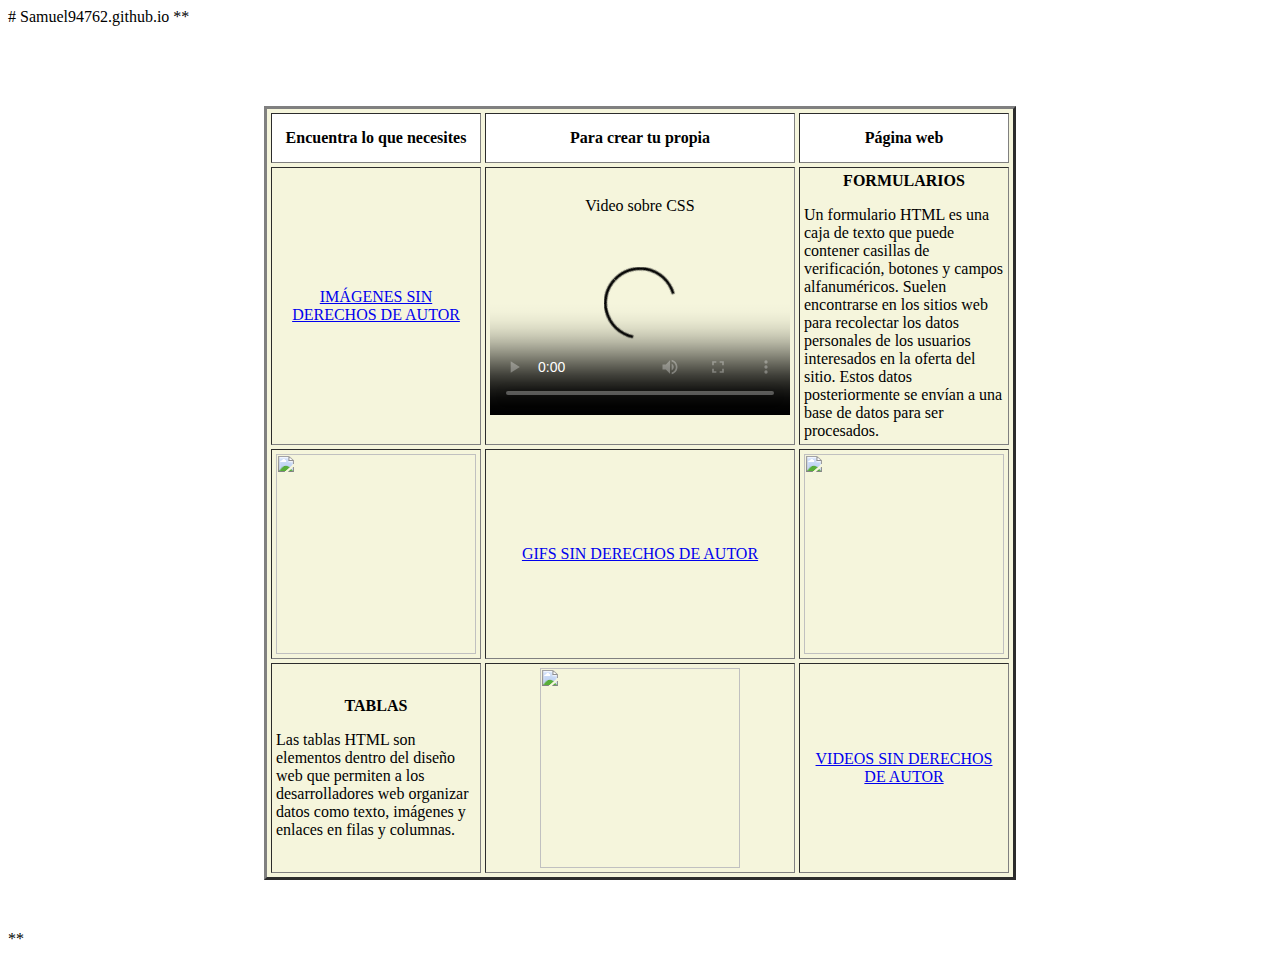
==== tab.html @ bd22f566 "Create tab.html" ====
# Samuel94762.github.io
**<html>
<head>
<title>Tablas</title>
</head>

<body background="https://github.com/Samuel94762/imghtml/blob/main/fond4.jpg?raw=true">
<center>
<h1><font color=white face=cambria>Sitio web didáctico con tablas</font></h1>
<table border="3" bgcolor="beige" height="500" width="200" cellspacing=4 cellpadding=4 >

<tr bgcolor="white" height="50">
<th>Encuentra lo que necesites</th>
<th>Para crear tu propia </th>
<th>Página web</th>

</tr>

<tr>
<td><a href="https://www.pexels.com/es-es/buscar/gratis%20sin%20derechos%20de%20autor/"><CENTER>IMÁGENES SIN DERECHOS DE AUTOR</CENTER></a></td>
<td><CENTER> Video sobre CSS <br><video src="https://github.com/Samuel94762/imghtml/blob/main/css.mp4?raw=true" height=200 controls poster="https://github.com/Samuel94762/imghtml/blob/main/css.jpg?raw=true"></CENTER></td>
<td> <CENTER><P><B>FORMULARIOS</B></P></CENTER> Un formulario HTML es una caja de texto que puede contener casillas de verificación, botones y campos alfanuméricos. Suelen encontrarse en los sitios web para recolectar los datos personales de los usuarios interesados en la oferta del sitio. Estos datos posteriormente se envían a una base de datos para ser procesados.</td>

</tr>

<tr>
<td><img src="https://github.com/Samuel94762/imghtml/blob/main/htmlcss.jpg?raw=true" height=200></td>
<td><a href="https://www.motionelements.com/es/free/gifs?srsltid=AfmBOorvW651izrM_R1ILnCH6EgcdVwu49Z70frQmedzPKblgf2I7EDA"><CENTER>GIFS SIN DERECHOS DE AUTOR</CENTER></a></td>
<td><img src="https://github.com/Samuel94762/imghtml/blob/main/html1.jpg?raw=true" height=200></td>

</tr>

<tr>
<td><CENTER><P><B>TABLAS</B></P></CENTER>Las tablas HTML son elementos dentro del diseño web que permiten a los desarrolladores web organizar datos como texto, imágenes y enlaces en filas y columnas.</td>
<td><center><img src="https://github.com/Samuel94762/imghtml/blob/main/css1.jpg?raw=true" height=200></center></td>
<td><a href="https://www.pexels.com/es-es/buscar/videos/libre%20sin%20derechos%20de%20autor/"><CENTER>VIDEOS SIN DERECHOS DE AUTOR</CENTER></a></td>

</tr>

</table>
<p><b><font color=white face=Arial>Samuel Ignacio Parada Quiroga</font></b></p>

</center>
</body>

</html>**
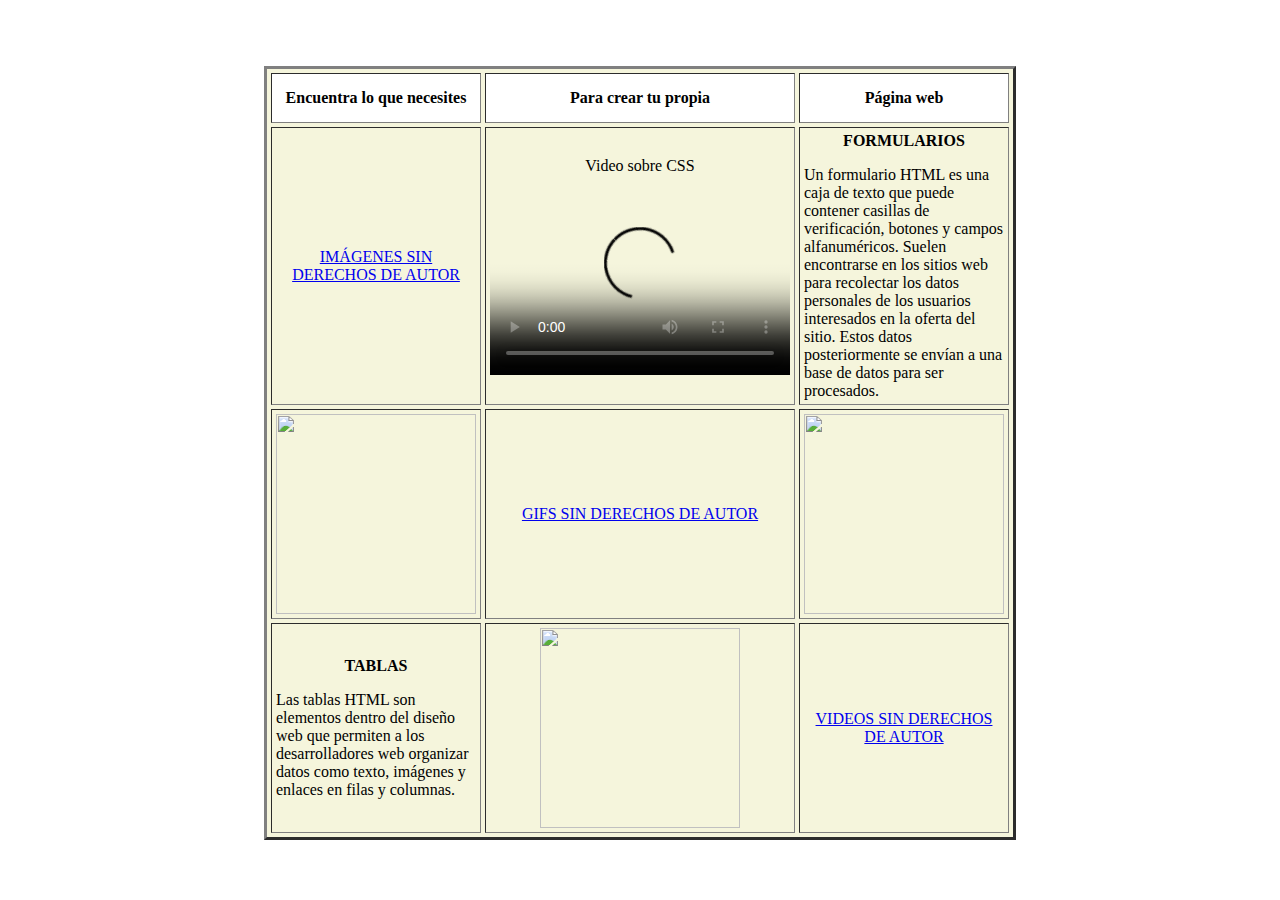
==== commit 011db6d6: "Add files via upload" ====
--- a/tab.html
+++ b/tab.html
@@ -1,46 +1,45 @@
-# Samuel94762.github.io
-**<html>
-<head>
-<title>Tablas</title>
-</head>
-
-<body background="https://github.com/Samuel94762/imghtml/blob/main/fond4.jpg?raw=true">
-<center>
-<h1><font color=white face=cambria>Sitio web didáctico con tablas</font></h1>
-<table border="3" bgcolor="beige" height="500" width="200" cellspacing=4 cellpadding=4 >
-
-<tr bgcolor="white" height="50">
-<th>Encuentra lo que necesites</th>
-<th>Para crear tu propia </th>
-<th>Página web</th>
-
-</tr>
-
-<tr>
-<td><a href="https://www.pexels.com/es-es/buscar/gratis%20sin%20derechos%20de%20autor/"><CENTER>IMÁGENES SIN DERECHOS DE AUTOR</CENTER></a></td>
-<td><CENTER> Video sobre CSS <br><video src="https://github.com/Samuel94762/imghtml/blob/main/css.mp4?raw=true" height=200 controls poster="https://github.com/Samuel94762/imghtml/blob/main/css.jpg?raw=true"></CENTER></td>
-<td> <CENTER><P><B>FORMULARIOS</B></P></CENTER> Un formulario HTML es una caja de texto que puede contener casillas de verificación, botones y campos alfanuméricos. Suelen encontrarse en los sitios web para recolectar los datos personales de los usuarios interesados en la oferta del sitio. Estos datos posteriormente se envían a una base de datos para ser procesados.</td>
-
-</tr>
-
-<tr>
-<td><img src="https://github.com/Samuel94762/imghtml/blob/main/htmlcss.jpg?raw=true" height=200></td>
-<td><a href="https://www.motionelements.com/es/free/gifs?srsltid=AfmBOorvW651izrM_R1ILnCH6EgcdVwu49Z70frQmedzPKblgf2I7EDA"><CENTER>GIFS SIN DERECHOS DE AUTOR</CENTER></a></td>
-<td><img src="https://github.com/Samuel94762/imghtml/blob/main/html1.jpg?raw=true" height=200></td>
-
-</tr>
-
-<tr>
-<td><CENTER><P><B>TABLAS</B></P></CENTER>Las tablas HTML son elementos dentro del diseño web que permiten a los desarrolladores web organizar datos como texto, imágenes y enlaces en filas y columnas.</td>
-<td><center><img src="https://github.com/Samuel94762/imghtml/blob/main/css1.jpg?raw=true" height=200></center></td>
-<td><a href="https://www.pexels.com/es-es/buscar/videos/libre%20sin%20derechos%20de%20autor/"><CENTER>VIDEOS SIN DERECHOS DE AUTOR</CENTER></a></td>
-
-</tr>
-
-</table>
-<p><b><font color=white face=Arial>Samuel Ignacio Parada Quiroga</font></b></p>
-
-</center>
-</body>
-
-</html>**
+<html>
+<head>
+<title>Tablas</title>
+</head>
+
+<body background="https://github.com/Samuel94762/imghtml/blob/main/fond4.jpg?raw=true">
+<center>
+<h1><font color=white face=cambria>Sitio web didáctico con tablas</font></h1>
+<table border="3" bgcolor="beige" height="500" width="200" cellspacing=4 cellpadding=4 >
+
+<tr bgcolor="white" height="50">
+<th>Encuentra lo que necesites</th>
+<th>Para crear tu propia </th>
+<th>Página web</th>
+
+</tr>
+
+<tr>
+<td><a href="https://www.pexels.com/es-es/buscar/gratis%20sin%20derechos%20de%20autor/"><CENTER>IMÁGENES SIN DERECHOS DE AUTOR</CENTER></a></td>
+<td><CENTER> Video sobre CSS <br><video src="https://github.com/Samuel94762/imghtml/blob/main/css.mp4?raw=true" height=200 controls poster="https://github.com/Samuel94762/imghtml/blob/main/css.jpg?raw=true"></CENTER></td>
+<td> <CENTER><P><B>FORMULARIOS</B></P></CENTER> Un formulario HTML es una caja de texto que puede contener casillas de verificación, botones y campos alfanuméricos. Suelen encontrarse en los sitios web para recolectar los datos personales de los usuarios interesados en la oferta del sitio. Estos datos posteriormente se envían a una base de datos para ser procesados.</td>
+
+</tr>
+
+<tr>
+<td><img src="https://github.com/Samuel94762/imghtml/blob/main/htmlcss.jpg?raw=true" height=200></td>
+<td><a href="https://www.motionelements.com/es/free/gifs?srsltid=AfmBOorvW651izrM_R1ILnCH6EgcdVwu49Z70frQmedzPKblgf2I7EDA"><CENTER>GIFS SIN DERECHOS DE AUTOR</CENTER></a></td>
+<td><img src="https://github.com/Samuel94762/imghtml/blob/main/html1.jpg?raw=true" height=200></td>
+
+</tr>
+
+<tr>
+<td><CENTER><P><B>TABLAS</B></P></CENTER>Las tablas HTML son elementos dentro del diseño web que permiten a los desarrolladores web organizar datos como texto, imágenes y enlaces en filas y columnas.</td>
+<td><center><img src="https://github.com/Samuel94762/imghtml/blob/main/css1.jpg?raw=true" height=200></center></td>
+<td><a href="https://www.pexels.com/es-es/buscar/videos/libre%20sin%20derechos%20de%20autor/"><CENTER>VIDEOS SIN DERECHOS DE AUTOR</CENTER></a></td>
+
+</tr>
+
+</table>
+<p><b><font color=white face=Arial>Samuel Ignacio Parada Quiroga</font></b></p>
+
+</center>
+</body>
+
+</html>